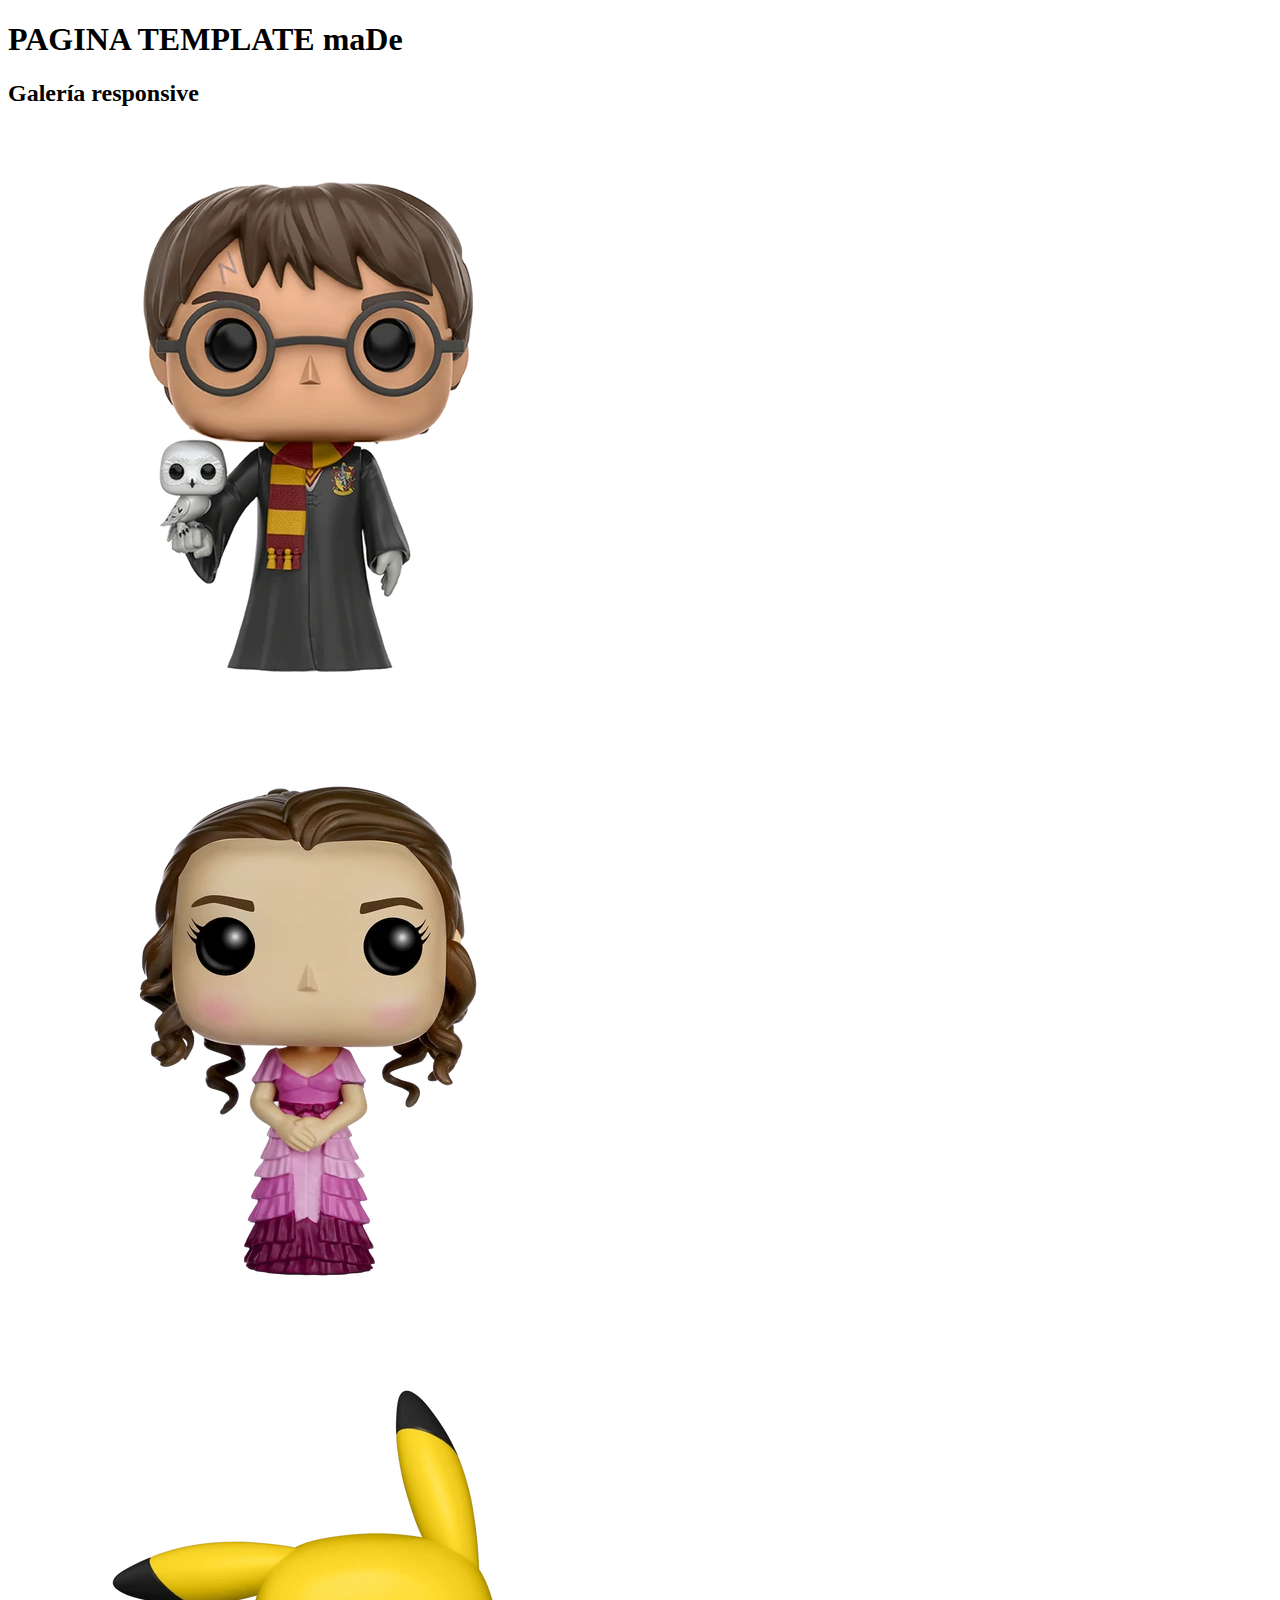
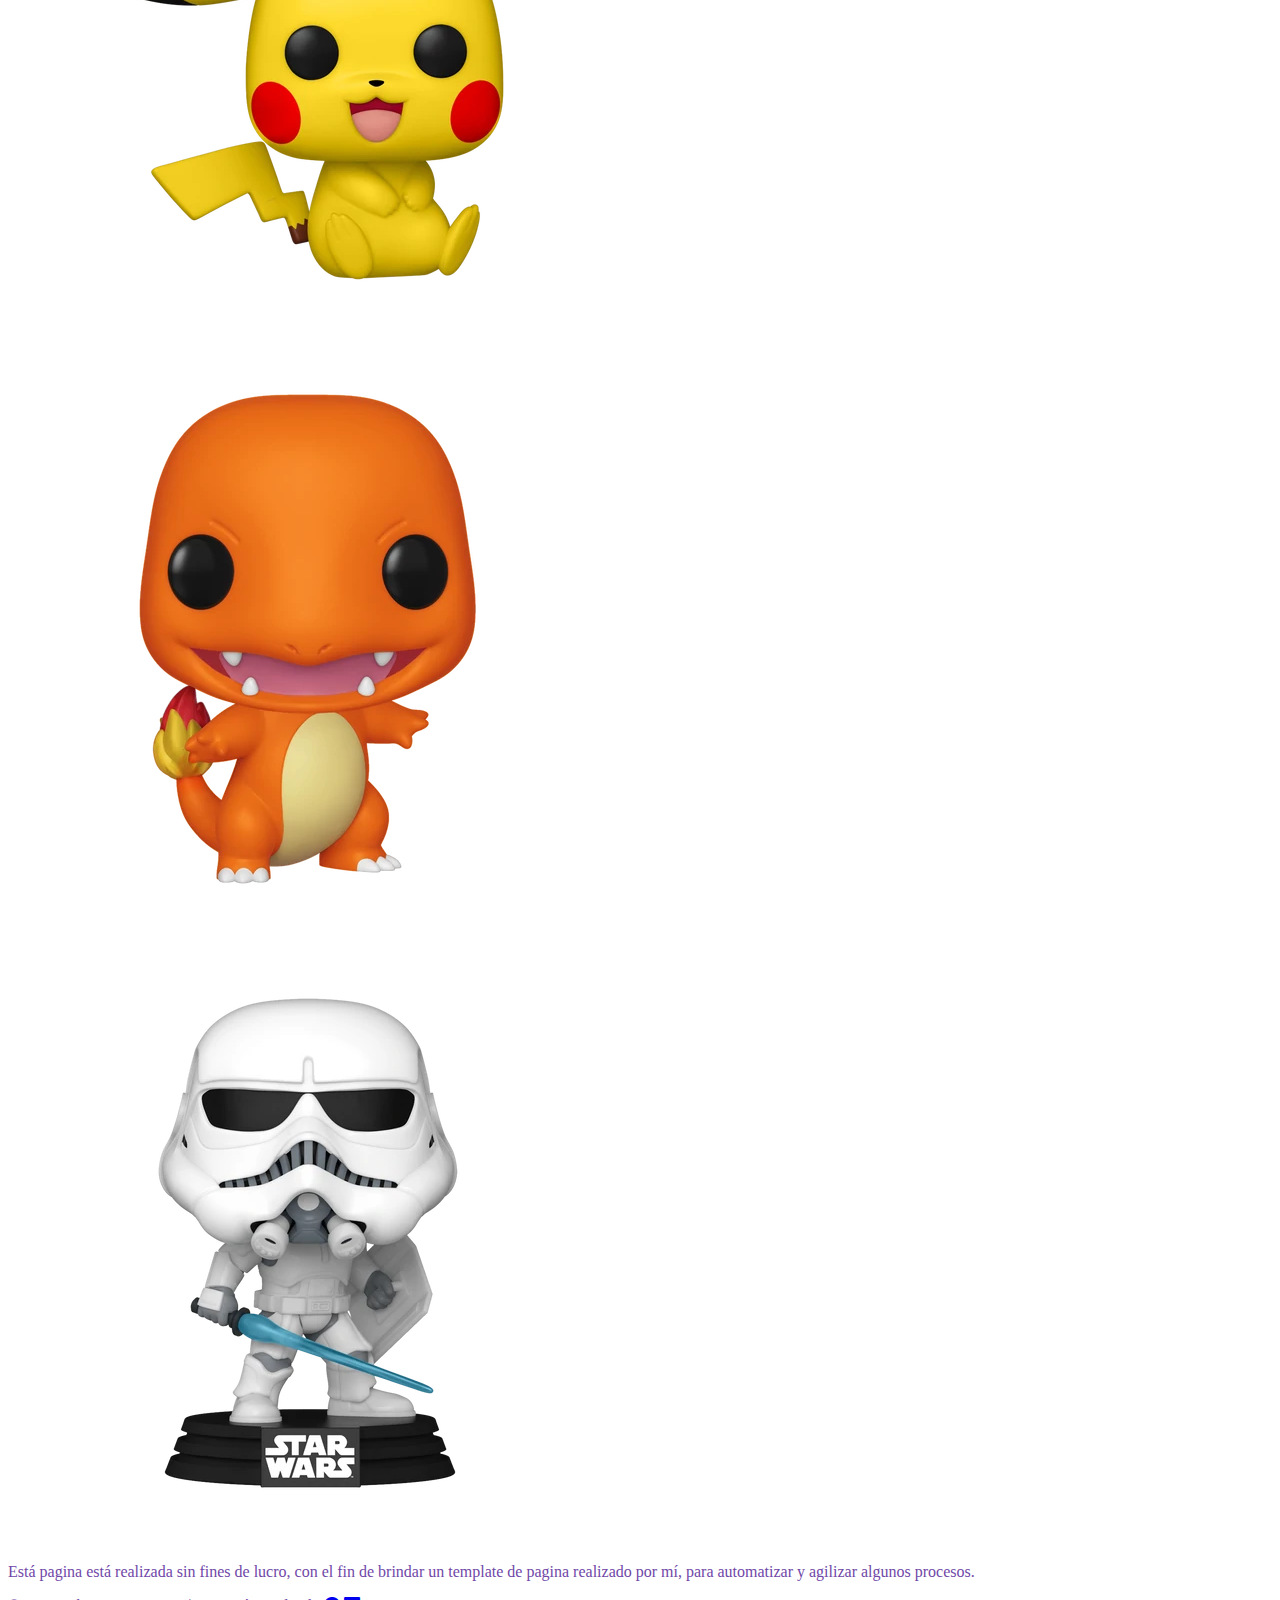
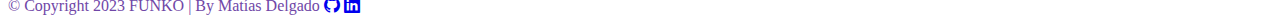
==== index.html @ 12e2203b "Initial commit" ====
<!DOCTYPE html>
<html lang="en">
  <head>
    <meta charset="UTF-8" />
    <meta http-equiv="X-UA-Compatible" content="IE=edge" />
    <meta name="viewport" content="width=device-width, initial-scale=1.0" />

    <!-- SEO -->
    <meta name="description" content="" />
    <meta name="keywords" content="" />

    <!-- CSS BS (antes de CSS) -->
    <!-- verificar link que funcione y sea de ultima versión de BS -->
    <link
      href="https://cdn.jsdelivr.net/npm/bootstrap@5.3.0-alpha3/dist/css/bootstrap.min.css"
      rel="stylesheet"
      integrity="sha384-KK94CHFLLe+nY2dmCWGMq91rCGa5gtU4mk92HdvYe+M/SXH301p5ILy+dN9+nJOZ"
      crossorigin="anonymous"
    />
    <!-- CSS STYLE -->
    <link rel="stylesheet" href="css/style.css" />
    <!-- ICONOS BS -->
    <link
      rel="stylesheet"
      href="https://cdn.jsdelivr.net/npm/bootstrap-icons@1.10.3/font/bootstrap-icons.css"
    />
    <!-- GOOGLE FONT -->
    <!-- pegar link de google font de letra seleccionada -->

    <!-- TITULO PESTAÑA + ICONO -->
    <title>TEMPLATE</title>
    <link rel="shortcut icon" href="media/branding/isotype.svg" />
  </head>

  <!-- BODY -->
  <body>
    <!-- HEADER -->
    <header>
      <!-- NAV BAR -->
      <nav></nav>
    </header>

    <!-- MAIN -->
    <main>
      <!-- TITULO DE LA PAGINA H1 va uno solo por pagina -->
      <h1>PAGINA TEMPLATE maDe</h1>

      <!-- SECTION DE X TEMA -->
      <section>
        <h2>Galería responsive</h2>
        <!-- ARTICLE -->
        <article>
          <!-- galería de imagenes -->
          <div class="container mt-2 border p-3">
            <div class="row justify-content-between">
              <div class="col-6 col-md-4 col-xl-2 rounded border">
                <img
                  src="media/harry-1.webp"
                  alt="Comentario Imagen 1"
                  class="img-fluid"
                />
              </div>
              <div class="col-6 col-md-4 col-xl-2 rounded border">
                <img
                  src="media/hermione-1.webp"
                  alt="Imagen 2"
                  class="img-fluid"
                />
              </div>
              <div class="col-6 col-md-4 col-xl-2 rounded border">
                <img
                  src="media/pikachu-1.webp"
                  alt="Imagen 3"
                  class="img-fluid"
                />
              </div>
              <div class="col-6 col-md-4 col-xl-2 rounded border">
                <img
                  src="media/charmander-1.webp"
                  alt="Imagen 4"
                  class="img-fluid"
                />
              </div>
              <div class="col-6 col-md-4 col-xl-2 rounded border">
                <img
                  src="media/trooper-1.webp"
                  alt="Imagen 5"
                  class="img-fluid"
                />
              </div>
            </div>
          </div>
        </article>
      </section>
    </main>
    <!-- FOOTER -->
    <footer>
      <!-- FOOTER DE LA PAGINA -->
      <div class="container footer__page">
        <p>
          Está pagina está realizada sin fines de lucro, con el fin de brindar
          un template de pagina realizado por mí, para automatizar y agilizar
          algunos procesos.
        </p>
      </div>
      <!-- COPY + maDE -->
      <div class="container">
        <span>&copy; Copyright 2023 FUNKO | By Matías Delgado</span>
        <span>
          <!-- github -->
          <a href="https://github.com/MaDe019" target="”_blank”"
            ><i class="bi bi-github"></i
          ></a>
          <!-- linkedin -->
          <a
            href="https://www.linkedin.com/in/delgado-matias/"
            target="”_blank”"
            ><i class="bi bi-linkedin"></i
          ></a>
          <!-- ig -->
          <!-- <a href="https://www.instagram.com/rollertc/" target="”_blank”"
            ><i class="bi bi-instagram"></i
          ></a> -->
        </span>
      </div>
    </footer>
    <!-- SCRIPT BS-->
    <!-- verificar link que funcione y sea de ultima versión de BS -->
    <script
      src="https://cdn.jsdelivr.net/npm/bootstrap@5.3.0-alpha3/dist/js/bootstrap.bundle.min.js"
      integrity="sha384-ENjdO4Dr2bkBIFxQpeoTz1HIcje39Wm4jDKdf19U8gI4ddQ3GYNS7NTKfAdVQSZe"
      crossorigin="anonymous"
    ></script>
    <!--SCRIPT DE JS-->
    <script src="js/index.js"></script>
  </body>
</html>
---- css/style.css ----
footer {
  color: rgb(112, 71, 167);
}

/*# sourceMappingURL=style.css.map */
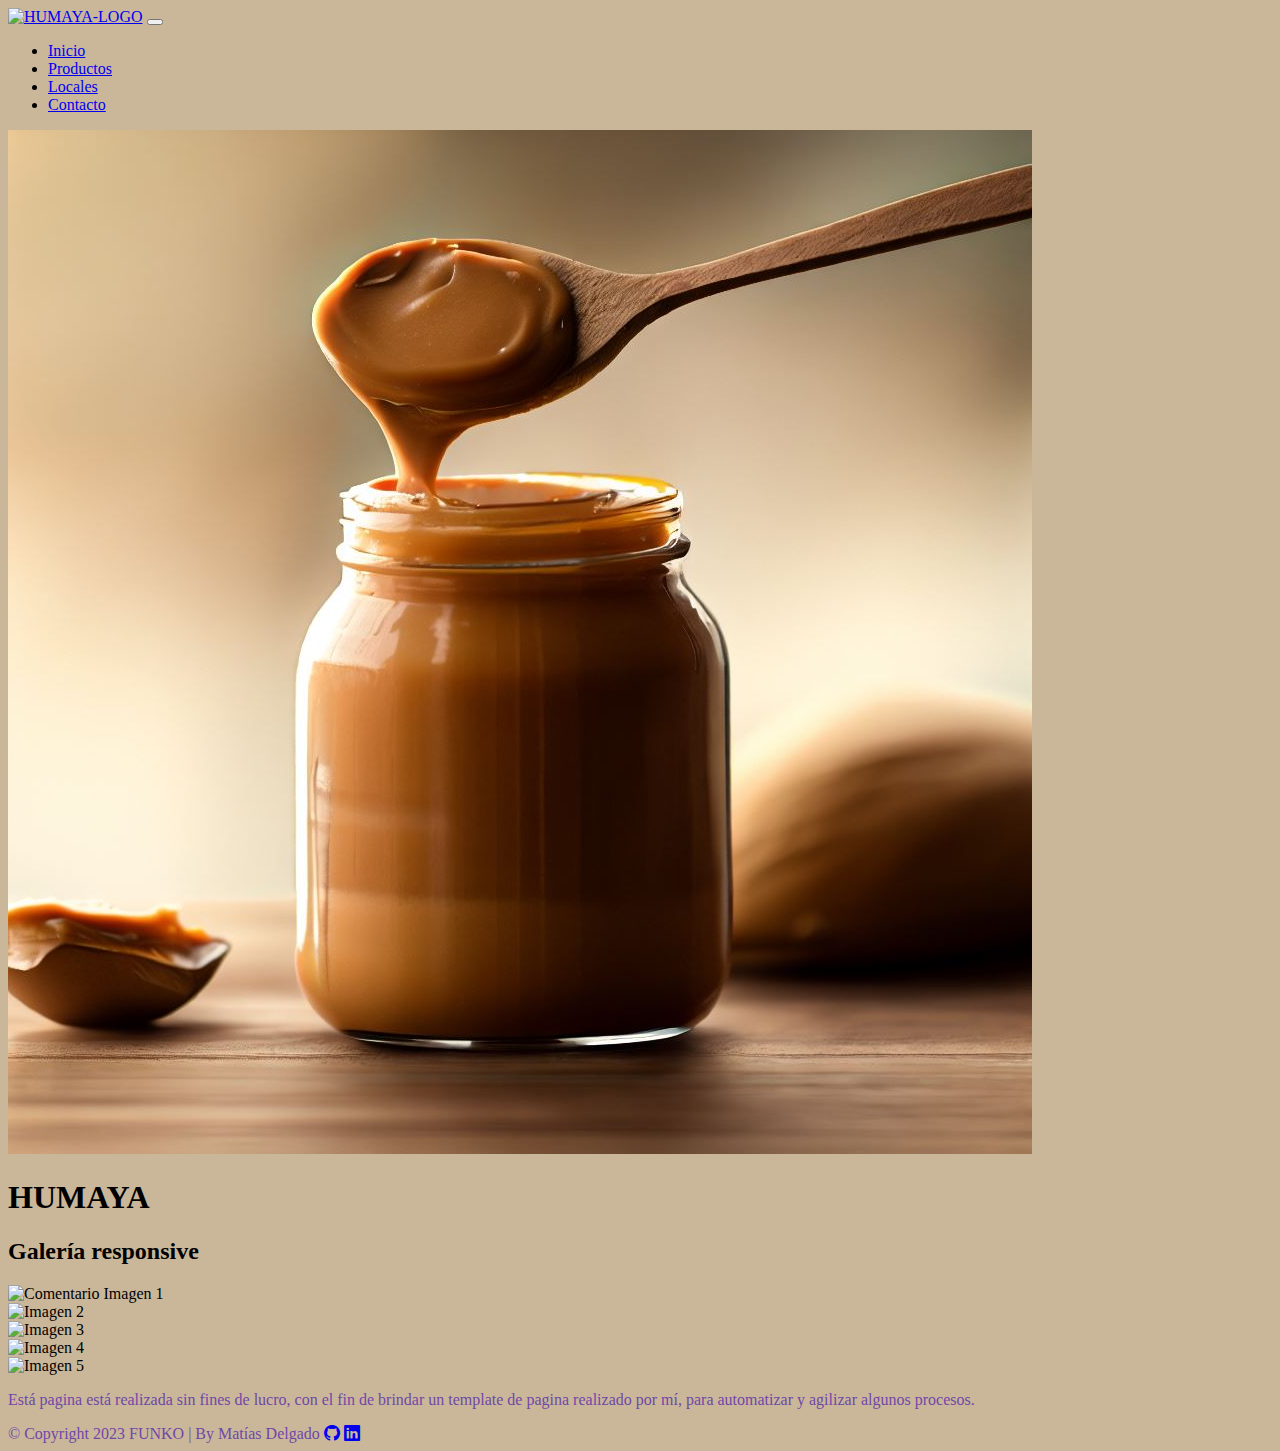
==== commit ab6c937e: "humaya v1" ====
--- a/index.html
+++ b/index.html
@@ -6,30 +6,36 @@
     <meta name="viewport" content="width=device-width, initial-scale=1.0" />
 
     <!-- SEO -->
-    <meta name="description" content="" />
-    <meta name="keywords" content="" />
+    <meta name="description" content="humaya, dulces del alma." />
+    <meta
+      name="keywords"
+      content="dulces, dulce de leche, recetas, humaya, alfajores, panificacion, tortas"
+    />
+    <title>HUMAYA SRL</title>
+    <link rel="shortcut icon" href="../media/icons/logo-humaya-100x100.png" />
 
     <!-- CSS BS (antes de CSS) -->
-    <!-- verificar link que funcione y sea de ultima versión de BS -->
     <link
-      href="https://cdn.jsdelivr.net/npm/bootstrap@5.3.0-alpha3/dist/css/bootstrap.min.css"
+      href="https://cdn.jsdelivr.net/npm/bootstrap@5.3.0-alpha1/dist/css/bootstrap.min.css"
       rel="stylesheet"
-      integrity="sha384-KK94CHFLLe+nY2dmCWGMq91rCGa5gtU4mk92HdvYe+M/SXH301p5ILy+dN9+nJOZ"
+      integrity="sha384-GLhlTQ8iRABdZLl6O3oVMWSktQOp6b7In1Zl3/Jr59b6EGGoI1aFkw7cmDA6j6gD"
       crossorigin="anonymous"
     />
-    <!-- CSS STYLE -->
-    <link rel="stylesheet" href="css/style.css" />
     <!-- ICONOS BS -->
     <link
       rel="stylesheet"
       href="https://cdn.jsdelivr.net/npm/bootstrap-icons@1.10.3/font/bootstrap-icons.css"
     />
     <!-- GOOGLE FONT -->
-    <!-- pegar link de google font de letra seleccionada -->
+    <link rel="preconnect" href="https://fonts.googleapis.com" />
+    <link rel="preconnect" href="https://fonts.gstatic.com" crossorigin />
+    <link
+      href="https://fonts.googleapis.com/css2?family=Rubik&display=swap"
+      rel="stylesheet"
+    />
 
-    <!-- TITULO PESTAÑA + ICONO -->
-    <title>TEMPLATE</title>
-    <link rel="shortcut icon" href="media/branding/isotype.svg" />
+    <!-- ESTILO CSS -->
+    <link rel="stylesheet" href="css/style.css" />
   </head>
 
   <!-- BODY -->
@@ -37,13 +43,58 @@
     <!-- HEADER -->
     <header>
       <!-- NAV BAR -->
-      <nav></nav>
+      <div class="container-md">
+        <nav class="navbar navbar-expand-md bg-black" data-bs-theme="dark">
+          <div class="container-fluid">
+            <!-- aca va logo con link inicio-->
+            <a href="../index.html"
+              ><img
+                src="../imgs/LOGO-ROLL-ER-SOLO-BLANCO.png"
+                alt="HUMAYA-LOGO"
+                class="header__brand"
+            /></a>
+            <button
+              class="navbar-toggler"
+              type="button"
+              data-bs-toggle="collapse"
+              data-bs-target="#navbarNav"
+              aria-controls="navbarNav"
+              aria-expanded="false"
+              aria-label="Toggle navigation"
+            >
+              <span class="navbar-toggler-icon"></span>
+            </button>
+            <div class="collapse navbar-collapse" id="navbarNav">
+              <ul class="navbar-nav ms-auto">
+                <li class="nav-item">
+                  <a class="nav-link active" href="../index.html">Inicio</a>
+                </li>
+                <li class="nav-item">
+                  <a class="nav-link" aria-current="page" href="#productos"
+                    >Productos</a
+                  >
+                </li>
+                <li class="nav-item">
+                  <a class="nav-link" href="#locales">Locales</a>
+                </li>
+                <li class="nav-item">
+                  <a class="nav-link" href="#contacto">Contacto</a>
+                </li>
+              </ul>
+            </div>
+          </div>
+        </nav>
+      </div>
+      <!-- foto portada -->
+      <div class="container">
+        <img class="img-fluid" src="media/dulce-de-leche-2.jpg" alt="" />
+      </div>
     </header>
 
     <!-- MAIN -->
     <main>
       <!-- TITULO DE LA PAGINA H1 va uno solo por pagina -->
-      <h1>PAGINA TEMPLATE maDe</h1>
+      <h1>HUMAYA</h1>
 
       <!-- SECTION DE X TEMA -->
       <section>
--- a/css/style.css
+++ b/css/style.css
@@ -1,3 +1,7 @@
+body {
+  background-color: rgb(202, 183, 154);
+}
+
 footer {
   color: rgb(112, 71, 167);
 }
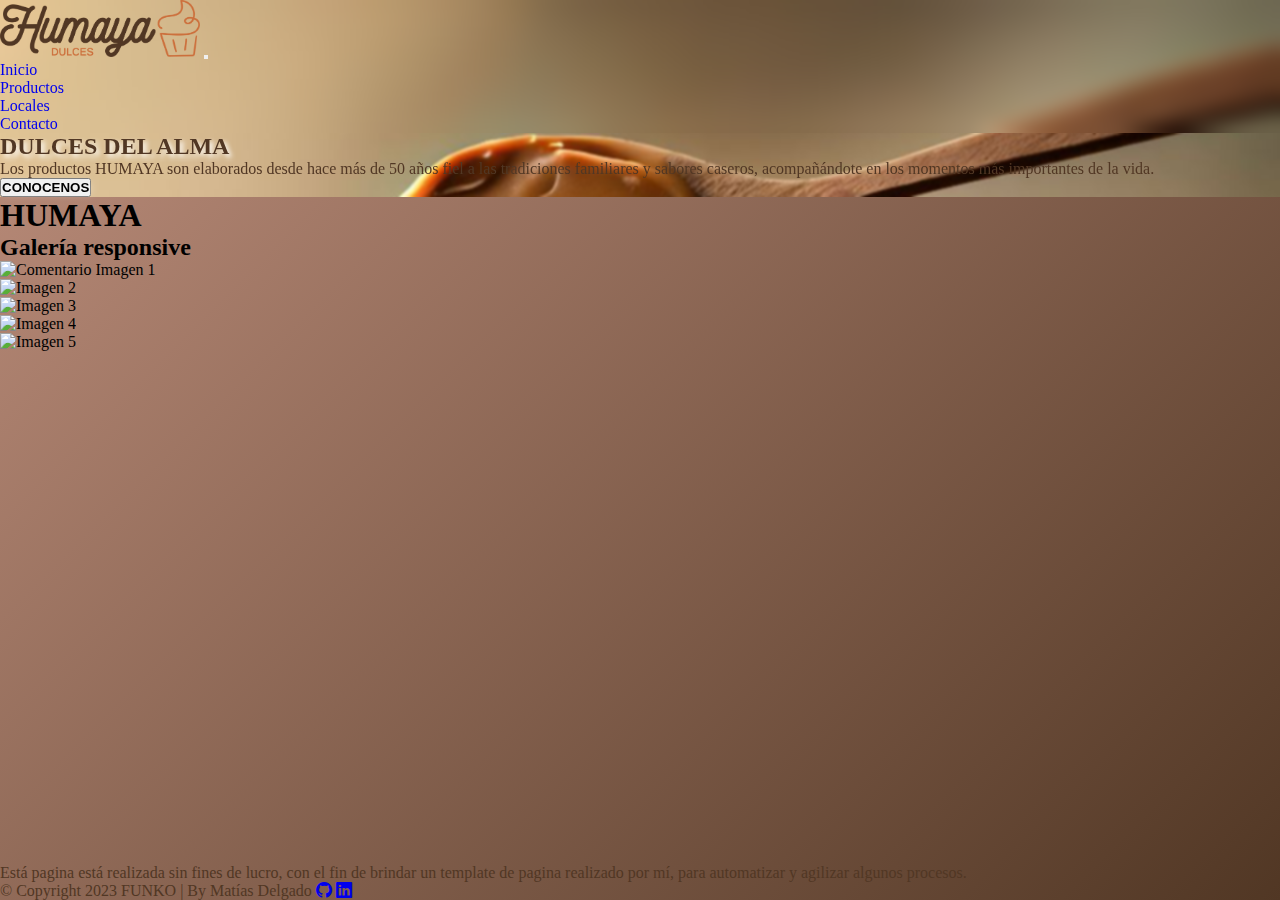
==== commit 0aad679a: "avances v2" ====
--- a/index.html
+++ b/index.html
@@ -1,5 +1,6 @@
 <!DOCTYPE html>
 <html lang="en">
+  <!-- HEAD -->
   <head>
     <meta charset="UTF-8" />
     <meta http-equiv="X-UA-Compatible" content="IE=edge" />
@@ -43,52 +44,61 @@
     <!-- HEADER -->
     <header>
       <!-- NAV BAR -->
-      <div class="container-md">
-        <nav class="navbar navbar-expand-md bg-black" data-bs-theme="dark">
-          <div class="container-fluid">
-            <!-- aca va logo con link inicio-->
-            <a href="../index.html"
-              ><img
-                src="../imgs/LOGO-ROLL-ER-SOLO-BLANCO.png"
-                alt="HUMAYA-LOGO"
-                class="header__brand"
-            /></a>
-            <button
-              class="navbar-toggler"
-              type="button"
-              data-bs-toggle="collapse"
-              data-bs-target="#navbarNav"
-              aria-controls="navbarNav"
-              aria-expanded="false"
-              aria-label="Toggle navigation"
-            >
-              <span class="navbar-toggler-icon"></span>
-            </button>
-            <div class="collapse navbar-collapse" id="navbarNav">
-              <ul class="navbar-nav ms-auto">
-                <li class="nav-item">
-                  <a class="nav-link active" href="../index.html">Inicio</a>
-                </li>
-                <li class="nav-item">
-                  <a class="nav-link" aria-current="page" href="#productos"
-                    >Productos</a
-                  >
-                </li>
-                <li class="nav-item">
-                  <a class="nav-link" href="#locales">Locales</a>
-                </li>
-                <li class="nav-item">
-                  <a class="nav-link" href="#contacto">Contacto</a>
-                </li>
-              </ul>
+      <div class="banner__img-height">
+        <div class="container-sm">
+          <!-- NAV BAR -->
+          <nav class="navbar navbar-expand-md" data-bs-theme="white">
+            <div class="container-fluid">
+              <!-- aca va logo con link inicio-->
+              <a href="../index.html"
+                ><img
+                  src="media/branding/logo-humaya.png"
+                  alt="HUMAYA-LOGO"
+                  class="header__brand"
+              /></a>
+              <button
+                class="navbar-toggler"
+                type="button"
+                data-bs-toggle="collapse"
+                data-bs-target="#navbarNav"
+                aria-controls="navbarNav"
+                aria-expanded="false"
+                aria-label="Toggle navigation"
+              >
+                <span class="navbar-toggler-icon"></span>
+              </button>
+              <div class="collapse navbar-collapse" id="navbarNav">
+                <ul class="navbar-nav ms-auto">
+                  <li class="nav-item">
+                    <a class="nav-link active" href="../index.html">Inicio</a>
+                  </li>
+                  <li class="nav-item">
+                    <a class="nav-link" aria-current="page" href="#productos"
+                      >Productos</a
+                    >
+                  </li>
+                  <li class="nav-item">
+                    <a class="nav-link" href="#locales">Locales</a>
+                  </li>
+                  <li class="nav-item">
+                    <a class="nav-link" href="#contacto">Contacto</a>
+                  </li>
+                </ul>
+              </div>
             </div>
-          </div>
-        </nav>
+          </nav>
+        </div>
+        <div class="container-md mt-4 banner__info">
+          <h2 class="col-8 col-sm-4">DULCES DEL ALMA</h2>
+          <p class="col-8 col-sm-4 banner__info">
+            Los productos HUMAYA son elaborados desde hace más de 50 años fiel a
+            las tradiciones familiares y sabores caseros, acompañándote en los
+            momentos más importantes de la vida.
+          </p>
+          <button class="col-sm-4 mb-4 btn btn-outline-dark">CONOCENOS</button>
+        </div>
       </div>
       <!-- foto portada -->
-      <div class="container">
-        <img class="img-fluid" src="media/dulce-de-leche-2.jpg" alt="" />
-      </div>
     </header>
 
     <!-- MAIN -->
--- a/css/style.css
+++ b/css/style.css
@@ -1,9 +1,58 @@
+/* Partials */
+/* reset de estilos precargados navegador */
+* {
+  margin: 0;
+  padding: 0;
+  list-style: none;
+  text-decoration: none;
+}
+
+a {
+  text-decoration: none;
+}
+
+.banner__img-height {
+  background-image: url("../media/dulce-de-leche-2.jpg");
+  background-repeat: no-repeat;
+  background-size: cover;
+  background-position: top;
+  height: auto;
+}
+
+.banner__info {
+  color: rgb(81, 55, 36);
+  backdrop-filter: blur(1px);
+}
+.banner__info button {
+  font-weight: bolder;
+  text-shadow: 1px 1px 10px rgb(255, 255, 255);
+}
+.banner__info h2 {
+  font-weight: bolder;
+  text-shadow: 3px 3px 5px rgb(255, 255, 255);
+}
+.banner__infop {
+  text-shadow: 2px 2px 3px rgb(255, 255, 255);
+}
+
 body {
-  background-color: rgb(202, 183, 154);
+  display: grid;
+  grid-template-rows: auto 1fr auto;
+  min-height: 100vh;
+  background: linear-gradient(135deg, rgb(190, 143, 125), rgb(81, 55, 36));
+}
+
+nav {
+  backdrop-filter: blur(10px);
+  color: rgb(81, 55, 36);
+}
+
+.header__brand {
+  width: 200px;
 }
 
 footer {
-  color: rgb(112, 71, 167);
+  color: rgb(81, 55, 36);
 }
 
 /*# sourceMappingURL=style.css.map */
